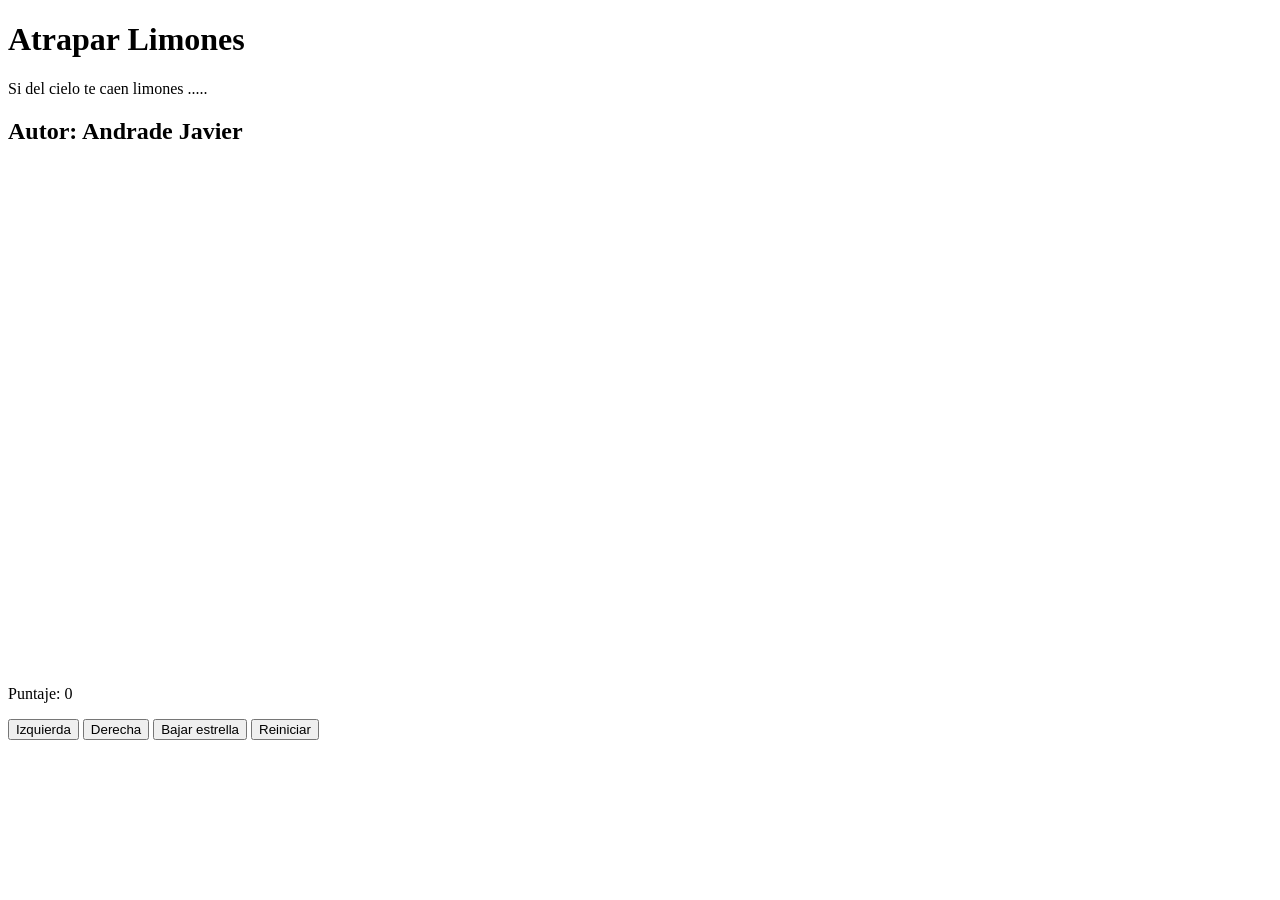
==== limones.html @ 258484f3 "Agregar info del autor, referenciar documento CSS y crear canva" ====
<!DOCTYPE html>
<html>
<head>
  <title>Caza Estrellas</title>
  <link rel="stylesheet" href="limones.css">
 
 
</head>
<body>
  <div class="contenedor">
    <h1>Atrapar Limones</h1>
    <p>Si del cielo te caen limones ..... </p>
    <h2>Autor: Andrade Javier</h2>
    <canvas id="areaJuego" width="500" height="500"></canvas>
    
    <div class="panel">
      <p>Puntaje: <span id="txtPuntaje">0</span></p>
    </div>
    <div class="botones">
      <button>Izquierda</button>
      <button>Derecha</button>
      <button>Bajar estrella</button>
      <button>Reiniciar</button>
    </div>
  </div>

</body>
</html>
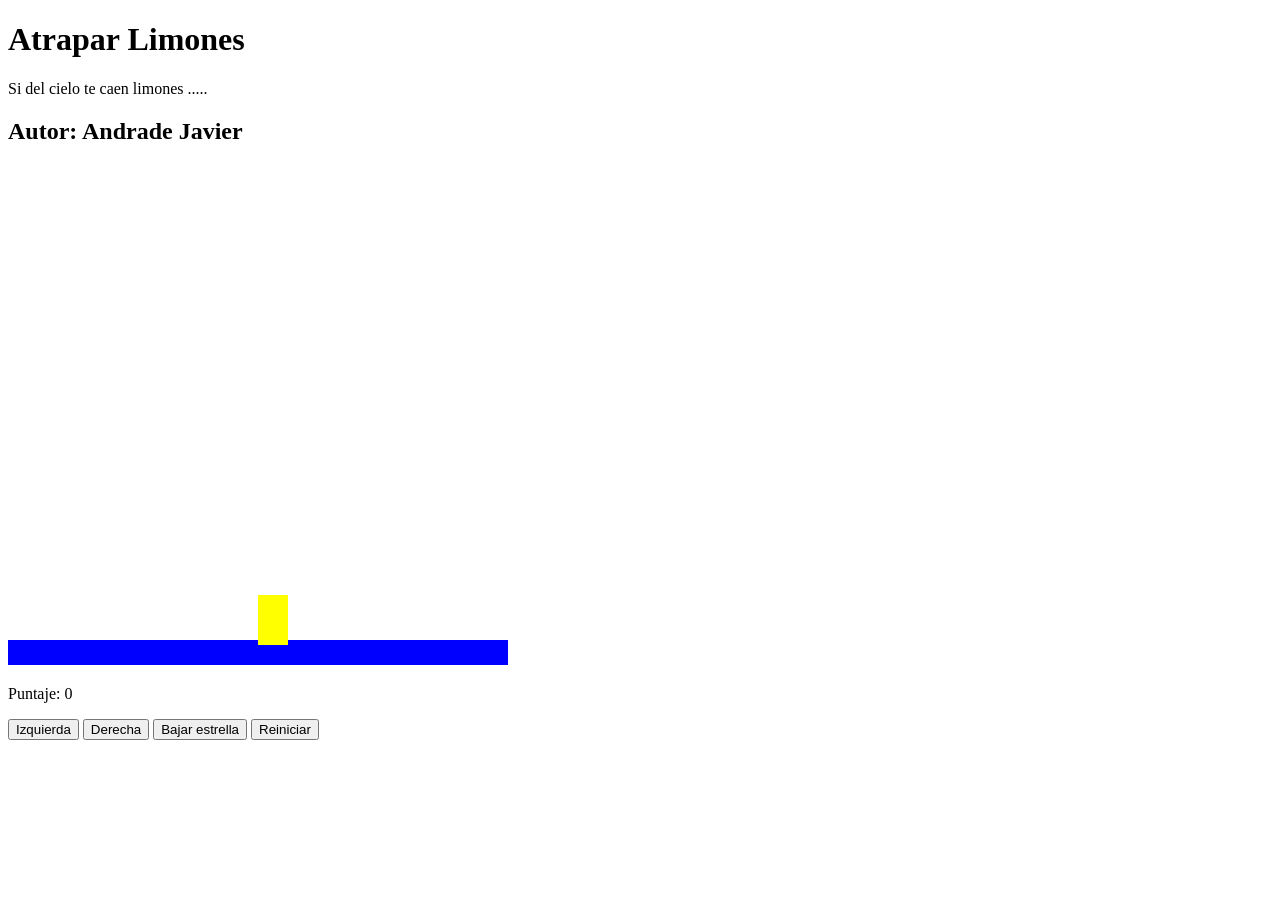
==== commit a8ebe125: "Crear y agregar funcion moverIzquierda y actualizarPantalla" ====
--- a/limones.html
+++ b/limones.html
@@ -6,7 +6,7 @@
  
  
 </head>
-<body>
+<body onload="iniciar()">
   <div class="contenedor">
     <h1>Atrapar Limones</h1>
     <p>Si del cielo te caen limones ..... </p>
@@ -17,12 +17,12 @@
       <p>Puntaje: <span id="txtPuntaje">0</span></p>
     </div>
     <div class="botones">
-      <button>Izquierda</button>
+      <button onclick="moverIzquierda()">Izquierda</button>
       <button>Derecha</button>
       <button>Bajar estrella</button>
       <button>Reiniciar</button>
     </div>
   </div>
-
+  <script src="limones.js"></script>
 </body>
 </html>
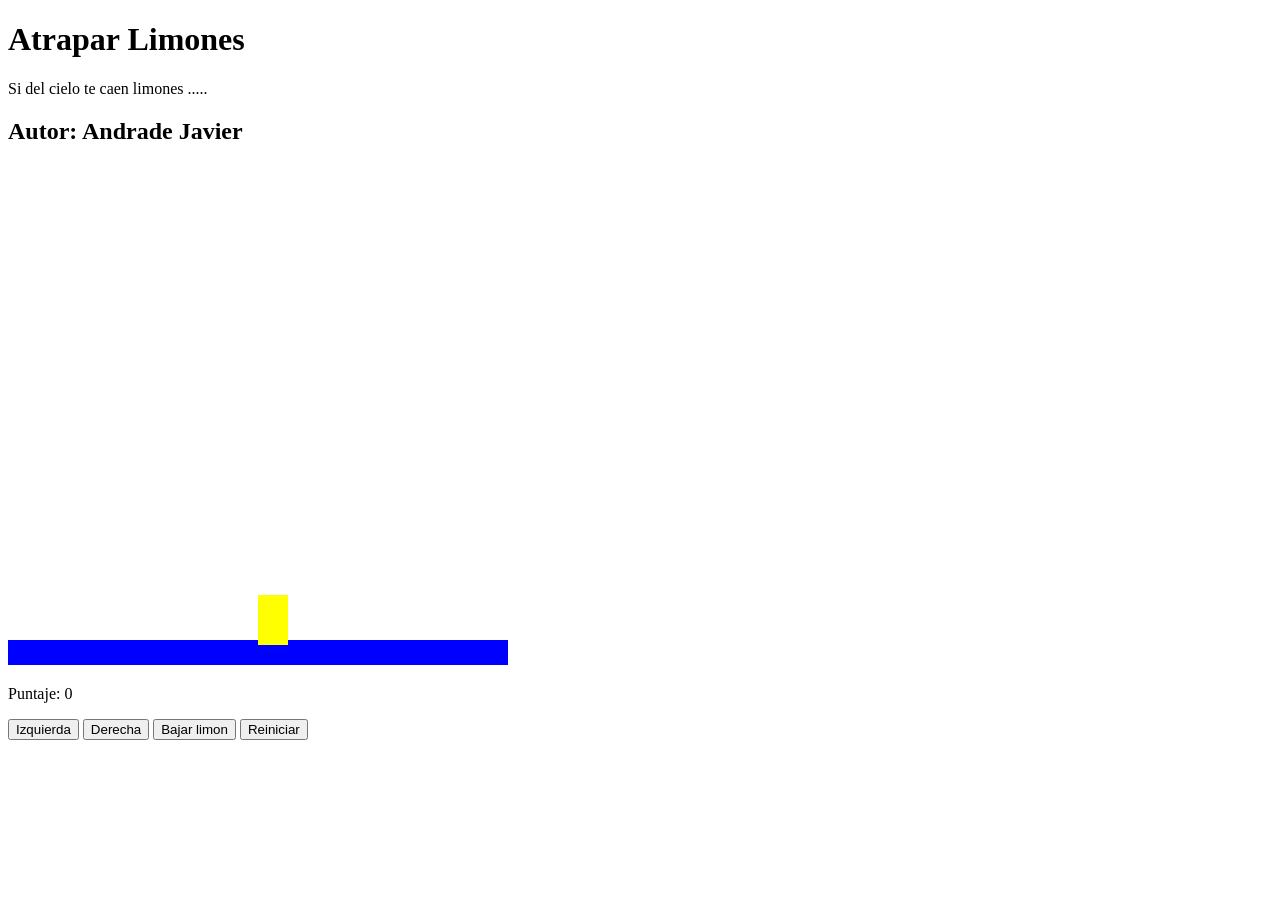
==== commit c87dbf55: "Modificar y agregar funcion bajarLimon a boton" ====
--- a/limones.html
+++ b/limones.html
@@ -18,8 +18,8 @@
     </div>
     <div class="botones">
       <button onclick="moverIzquierda()">Izquierda</button>
-      <button>Derecha</button>
-      <button>Bajar estrella</button>
+      <button onclick="moverDerecha()">Derecha</button>
+      <button onclick="bajarLimon()">Bajar limon</button>
       <button>Reiniciar</button>
     </div>
   </div>
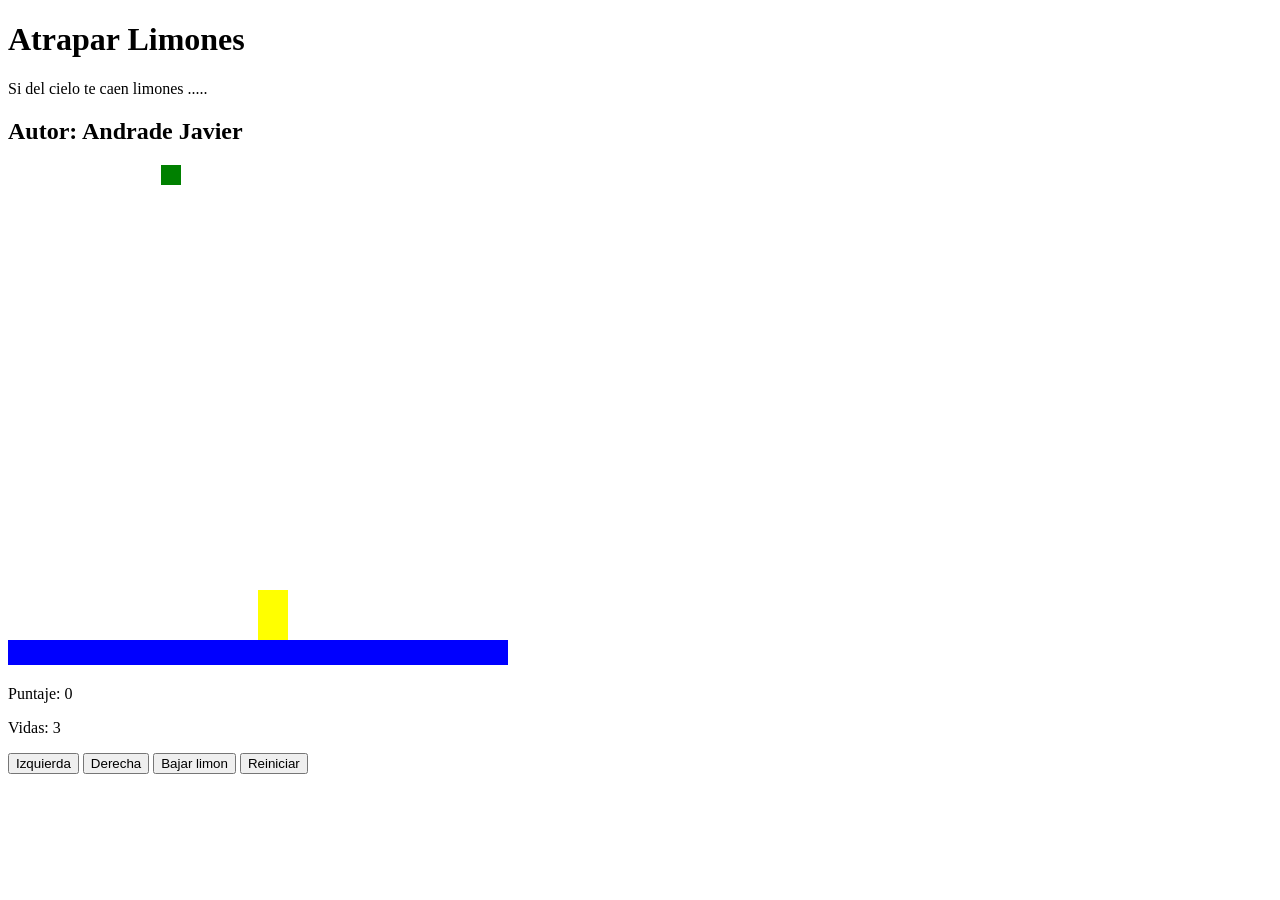
==== commit 367fc702: "Agregar texto para establecer vidas" ====
--- a/limones.html
+++ b/limones.html
@@ -15,6 +15,7 @@
     
     <div class="panel">
       <p>Puntaje: <span id="txtPuntaje">0</span></p>
+      <p>Vidas: <span id="txtVidas">3</span></p>
     </div>
     <div class="botones">
       <button onclick="moverIzquierda()">Izquierda</button>
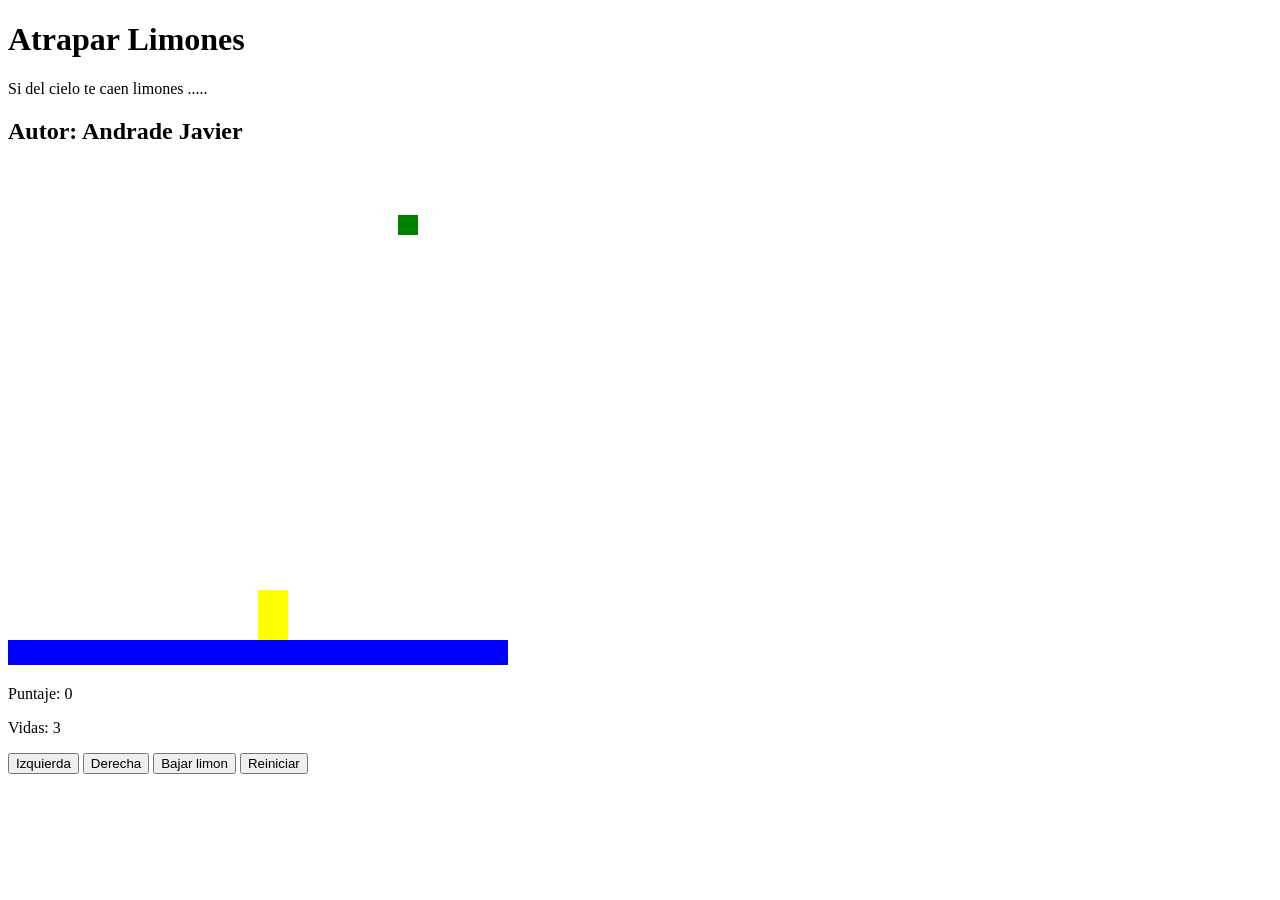
==== commit 9912225c: "Crear funcion reiniciar e inicializarla en boton" ====
--- a/limones.html
+++ b/limones.html
@@ -21,7 +21,7 @@
       <button onclick="moverIzquierda()">Izquierda</button>
       <button onclick="moverDerecha()">Derecha</button>
       <button onclick="bajarLimon()">Bajar limon</button>
-      <button>Reiniciar</button>
+      <button onclick="reiniciar()">Reiniciar</button>
     </div>
   </div>
   <script src="limones.js"></script>
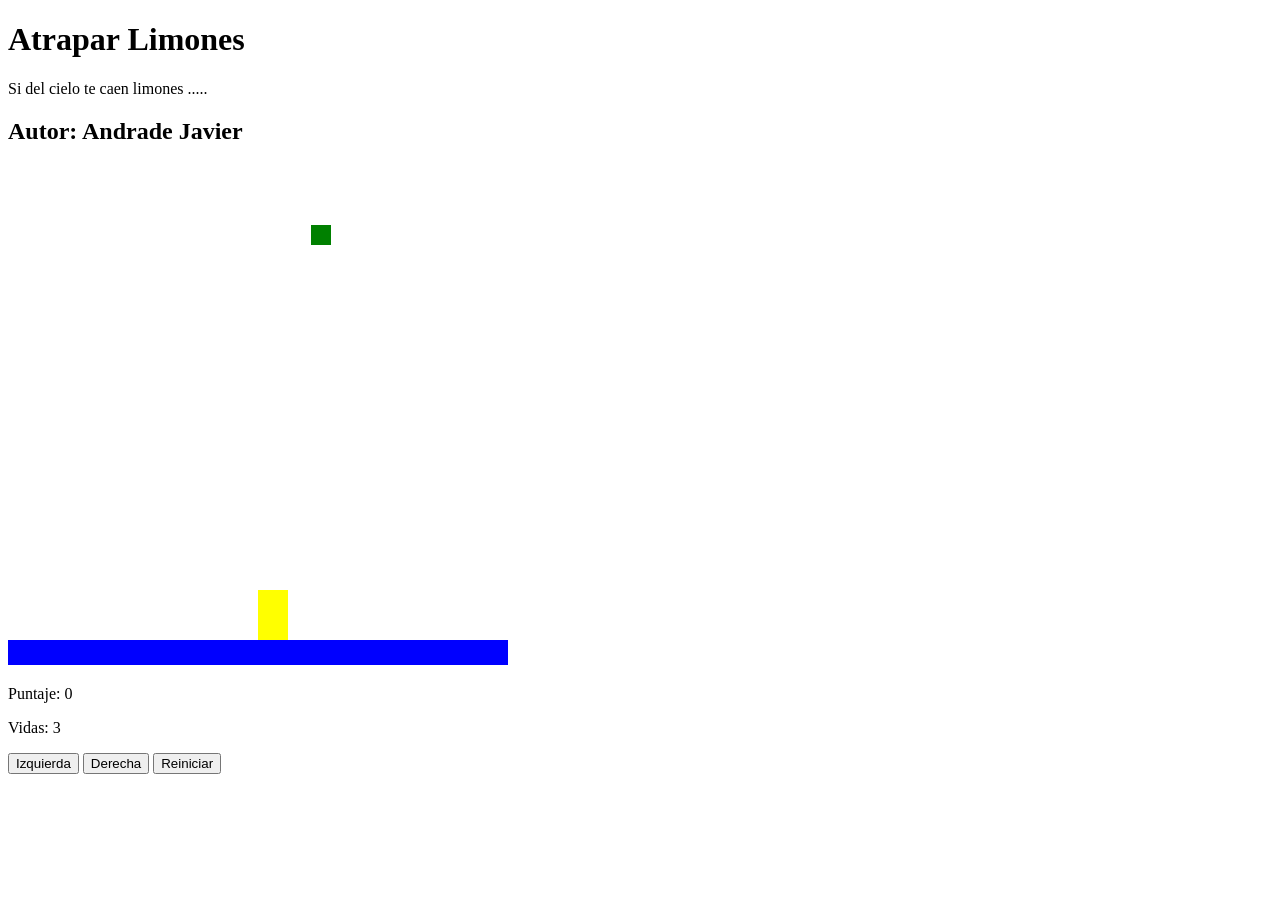
==== commit 589bea46: "Borrar boton BAJAR LIMON" ====
--- a/limones.html
+++ b/limones.html
@@ -20,7 +20,6 @@
     <div class="botones">
       <button onclick="moverIzquierda()">Izquierda</button>
       <button onclick="moverDerecha()">Derecha</button>
-      <button onclick="bajarLimon()">Bajar limon</button>
       <button onclick="reiniciar()">Reiniciar</button>
     </div>
   </div>
